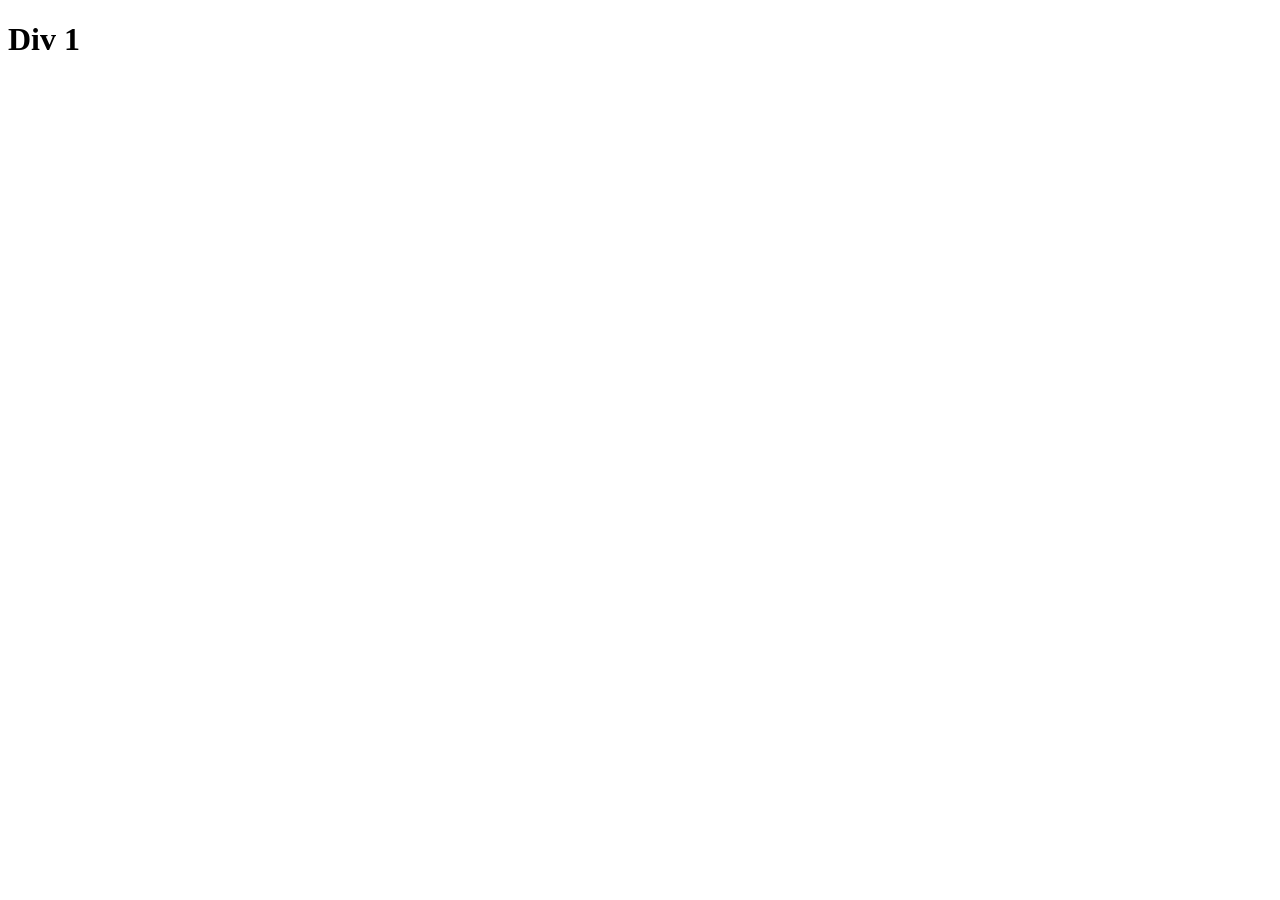
==== Exercicio01/index.html @ 826db2f6 "Iniciando" ====
<!DOCTYPE html>
<html lang="pt-br">
<head>
    <meta charset="UTF-8">
    <meta name="viewport" content="width=device-width, initial-scale=1.0">
    <title>Dicas</title>
</head>
<body>
    <div>
        <h1>Div 1</h1>
    </div>
</body>
</html>
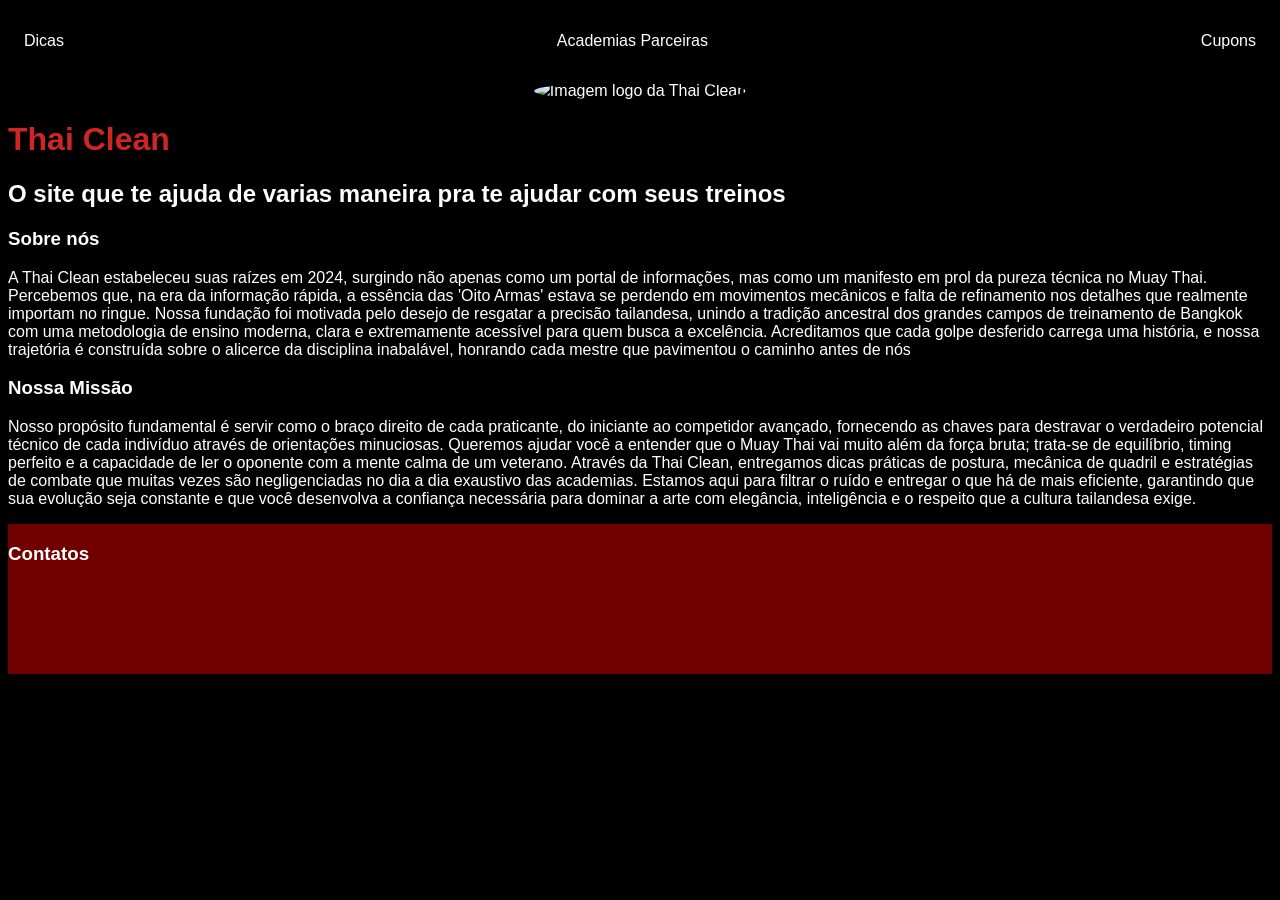
==== commit 12b149fa: "finalizando o execicio" ====
--- a/Exercicio01/index.html
+++ b/Exercicio01/index.html
@@ -1,13 +1,74 @@
 <!DOCTYPE html>
 <html lang="pt-br">
+
 <head>
     <meta charset="UTF-8">
     <meta name="viewport" content="width=device-width, initial-scale=1.0">
-    <title>Dicas</title>
+    <title>Thai Clean</title>
+    <link rel="stylesheet" href="./index.css">
 </head>
+
 <body>
-    <div>
-        <h1>Div 1</h1>
-    </div>
+    <nav>
+        <ul>
+            <li>
+                <a href="https://www.instagram.com/doreanfight?utm_source=ig_web_button_share_sheet&igsh=ZDNlZDc0MzIxNw==" target="_blank" rel="noopener noreferrer"> Dicas</a>
+            </li>
+            <li>
+                <a href="https://www.instagram.com/doreanfight?utm_source=ig_web_button_share_sheet&igsh=ZDNlZDc0MzIxNw==" target="_blank" rel="noopener noreferrer"> Academias Parceiras</a>
+            </li>
+            <li>
+                <a href="">Cupons</a>
+            </li>
+        </ul>
+    </nav>
+
+    <header>
+        <div class="center">
+            <img src="./logo01.png" alt="Imagem logo da Thai Clean">
+        </div>
+
+        <h1 class="title">Thai Clean</h1>
+        <h2> O site que te ajuda de varias maneira pra te ajudar com seus treinos</h2>
+
+    </header>
+
+    <main>
+        <section>
+            <h3>Sobre nós</h3>
+            <p> A Thai Clean estabeleceu suas raízes em 2024, surgindo não apenas como um portal de informações,
+                mas como um manifesto em prol da pureza técnica no Muay Thai. Percebemos que, na era da informação
+                rápida, a essência das 'Oito Armas' estava se perdendo em movimentos mecânicos e falta de refinamento
+                nos detalhes que realmente importam no ringue. Nossa fundação foi motivada pelo desejo de resgatar a
+                precisão
+                tailandesa, unindo a tradição ancestral dos grandes campos de treinamento de Bangkok com uma metodologia
+                de ensino
+                moderna, clara e extremamente acessível para quem busca a excelência. Acreditamos que cada golpe
+                desferido carrega
+                uma história, e nossa trajetória é construída sobre o alicerce da disciplina inabalável, honrando cada
+                mestre que
+                pavimentou o caminho antes de nós</p>
+        </section>
+
+        <section>
+        <h3>Nossa Missão</h3>
+        <p>Nosso propósito fundamental é servir como o braço direito de cada praticante, do iniciante ao competidor
+            avançado, fornecendo as chaves para destravar o verdadeiro potencial técnico de cada indivíduo através de
+            orientações minuciosas. Queremos ajudar você a entender que o Muay Thai vai muito além da força bruta;
+            trata-se de equilíbrio, timing perfeito e a capacidade de ler o oponente com a mente calma de um veterano.
+            Através da Thai Clean, entregamos dicas práticas de postura, mecânica de quadril e estratégias de combate
+            que muitas vezes são negligenciadas no dia a dia exaustivo das academias. Estamos aqui para filtrar o ruído
+            e entregar o que há de mais eficiente, garantindo que sua evolução seja constante e que você desenvolva a
+            confiança necessária para dominar a arte com elegância, inteligência e o respeito que a cultura tailandesa
+            exige.</p>
+        </section>
+    </main>
+
+    <footer>
+        <div class="rodape">
+             <h3> Contatos </h3>
+        </div>
+    </footer>
 </body>
+
 </html>
--- a/Exercicio01/index.css
+++ b/Exercicio01/index.css
@@ -0,0 +1,38 @@
+body {
+    color: white;
+    background-color: black;
+    font-family: Arial;
+}
+
+ul {
+    display: flex;
+    justify-content: space-between;
+    list-style-type: none;
+    padding: 16px;
+}
+
+a{
+    color: white;
+    text-decoration: none;
+}
+
+header img {
+    width: 200px;
+    height: 200px;
+    border-radius: 50%;
+}
+
+.center {
+    text-align: center;
+}
+
+.title{
+    color: rgb(208, 37, 37);
+    font-size: 18;
+}
+
+.rodape{
+    background-color: rgba(240, 1, 1, 0.468);
+    height: 150px;
+    display: flex;
+}
